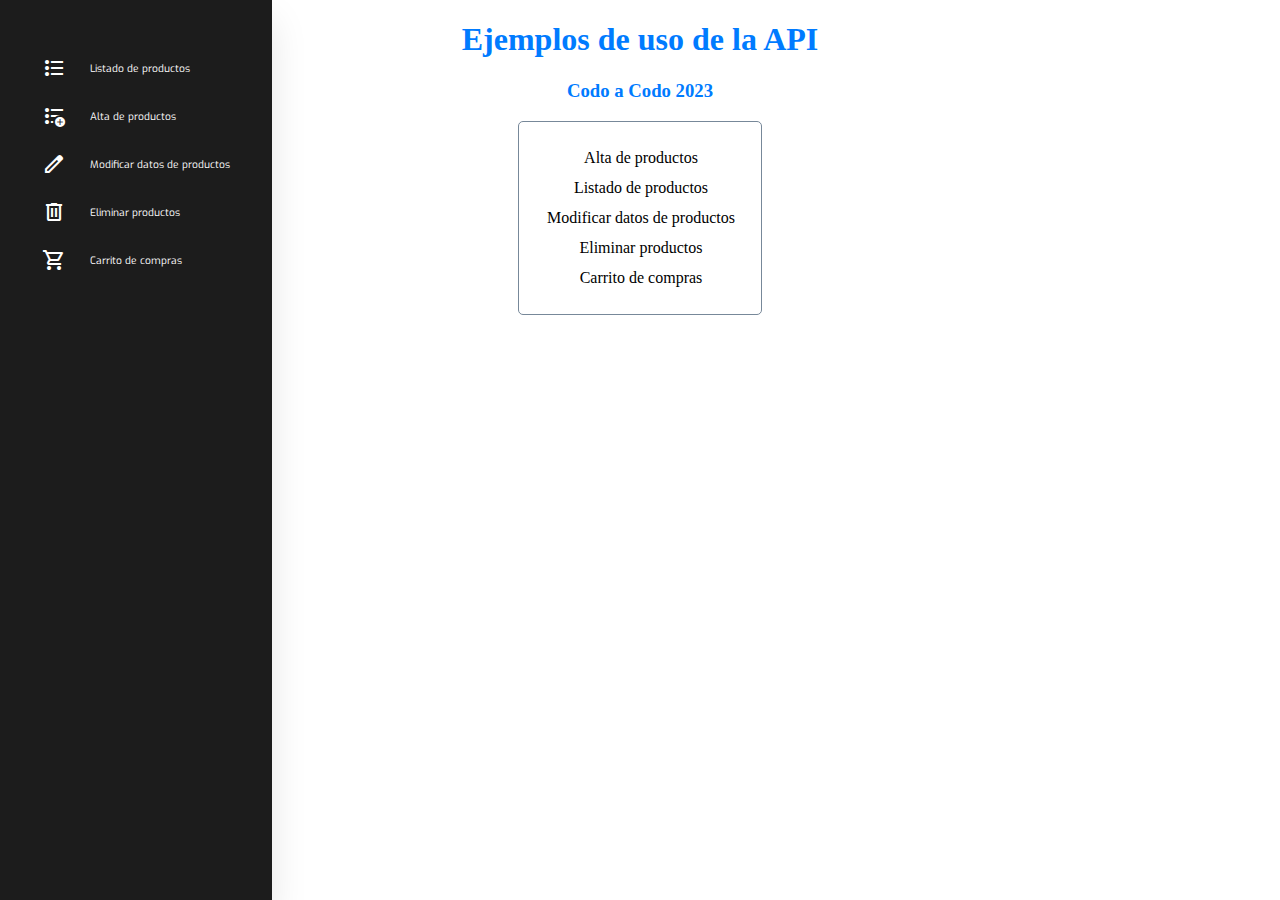
==== index.html @ b229a5ac "Nav" ====
<!DOCTYPE html>
<html lang="en">

<head>
    <meta charset="UTF-8">
    <meta name="viewport" content="width=device-width, initial-scale=1.0">
    <title>Ejemplo de uso de la API</title>
    <link rel="stylesheet" href="css/estilos.css">
    <link rel="stylesheet"
        href="https://fonts.googleapis.com/css2?family=Material+Symbols+Outlined:opsz,wght,FILL,GRAD@20..48,100..700,0..1,-50..200" />
    <link rel="preconnect" href="https://fonts.googleapis.com">
    <link rel="preconnect" href="https://fonts.gstatic.com" crossorigin>
    <link href="https://fonts.googleapis.com/css2?family=Exo:wght@500&display=swap" rel="stylesheet">
</head>

<body>
    <nav>
        <ul class="nav">
            <li>
                <a  href="#" class="logo">
                    <img src="/TPF-codo/img/Logo.svg" alt="">
                </a>
            </li>
            <li><a class="nav-style" href="listado.html">
                    <span class="material-symbols-outlined">
                        format_list_bulleted
                    </span>
                    <span class="nav-text">Listado de productos</span>
                </a></li>

            <li><a class="nav-style" href="altas.html">
                    <span class="material-symbols-outlined">
                        format_list_bulleted_add
                    </span>
                    <span class="nav-text">Alta de productos</span>
                </a></li>

            <li><a class="nav-style" href="modificaciones.html">
                    <span class="material-symbols-outlined">
                        edit
                    </span>
                    <span class="nav-text">Modificar datos de productos</span>
                </a></li>

            <li><a class="nav-style" href="listadoEliminar.html">
                    <span class="material-symbols-outlined">
                        delete
                    </span>
                    <span class="nav-text">Eliminar productos</span>
                </a></li>

            <li><a class="nav-style" href="carrito1.html">
                    <span class="material-symbols-outlined">
                        shopping_cart
                    </span>
                    <span class="nav-text">Carrito de compras</span>
                </a></li>
        </ul>
    </nav>

    <div>
        <h1>Ejemplos de uso de la API</h1>
        <h3>Codo a Codo 2023</h3>
        <table>
            <tr>
                <td class="contenedor-centrado"><a href="altas.html">Alta de productos</a></td>
            </tr>
            <tr>
                <td class="contenedor-centrado "><a href="listado.html">Listado de productos</a></td>
            </tr>
            <tr>
                <td class="contenedor-centrado "><a href="modificaciones.html">Modificar datos de productos</a></td>
            </tr>
            <tr>
                <td class="contenedor-centrado "><a href="listadoEliminar.html">Eliminar productos</a></td>
            </tr>
            <tr>
                <td class="contenedor-centrado "><a href="carrito1.html">Carrito de compras</a></td>
            </tr>
        </table>
    </div>
</body>

</html>
---- css/estilos.css ----
/* Estilos para todo el proyecto */
body {
    background-color: #FFFFFF;
}


.contenedor-centrado {
    display: flex;
    width: 100%;
    justify-content: center;
}


p {
    font-family: 'Times New Roman', Times, serif;
    background-color: #f9f9f9;
    max-width: 400px;
    margin: 0 auto;
    padding: 20px;
}


h1,
h2,
h3,
h4,
h5,
h6 {
    text-align: center;
    color: #007bff;
}


form {
    max-width: 400px;
    margin: 0 auto;
    padding: 20px;
    background-color: white;
    border: 1px solid lightslategray;
    border-radius: 5px;
}


table {
    max-width: 90%;
    margin: 0 auto;
    padding: 20px;
    background-color: white;
    border: 1px solid lightslategray;
    border-radius: 5px;
}


label {
    display: block;
    margin-bottom: 5px;
}


input[type="text"],
input[type="number"],
textarea {
    width: 90%;
    padding: 10px;
    margin-bottom: 10px;
    border: 1px solid #cccccc;
    border-radius: 5px;
}


input[type="submit"] {
    padding: 10px;
    background-color: #007bff;
    color: #ffffff;
    border: none;
    border-radius: 5px;
    cursor: pointer;
}


input[type="submit"]:hover {
    background-color: #0056b3;
}


button {
    padding: 8px;
    margin: 4px;
    background-color: #007bff;
    color: #ffffff;
    border: none;
    border-radius: 5px;
    cursor: pointer;
}


button:hover {
    background-color: #0056b3;
}


a {
    margin: 4px;
    color: black;
    border: none;
    border-radius: 5px;
    cursor: pointer;
    text-decoration: none;
}


.nav {
    margin: 0;
    padding: 0;
    outline: none;
    border: none;
    text-decoration: none;
    box-sizing: border-box;
    font-family: exo, sans-serif;
    position: absolute;
    top: 0;
    bottom: 0;
    height: 100%;
    left: 0;
    background: #1C1C1C;
    box-shadow: 0 20px 35px rgba(0, 0, 0, 0.1);
}

.nav-style {
    position: relative;
    color: #FFFFFF;
    font-size: 0.8vw;
    display: table;
    padding: 10px;
    display: flex;
    flex-direction: row;
    align-items: center;
    justify-content: flex-start;
    gap: 24px;
    margin-left: 16px;
    margin-right: 16px;
}

.nav-style:hover {
    background: #8540f5;
}

.nav-text {
    margin-right: 16px;
}

.material-symbols-outlined {
    position: relative;
    font-size: 1.5vw;
    text-align: center;
    margin-left: 16px;
}

.logo img {
    display: flex;
    justify-content: center;
    align-items: center;
    margin-left: 34px;
}

/* * {
    border: 1px solid red;;
} */
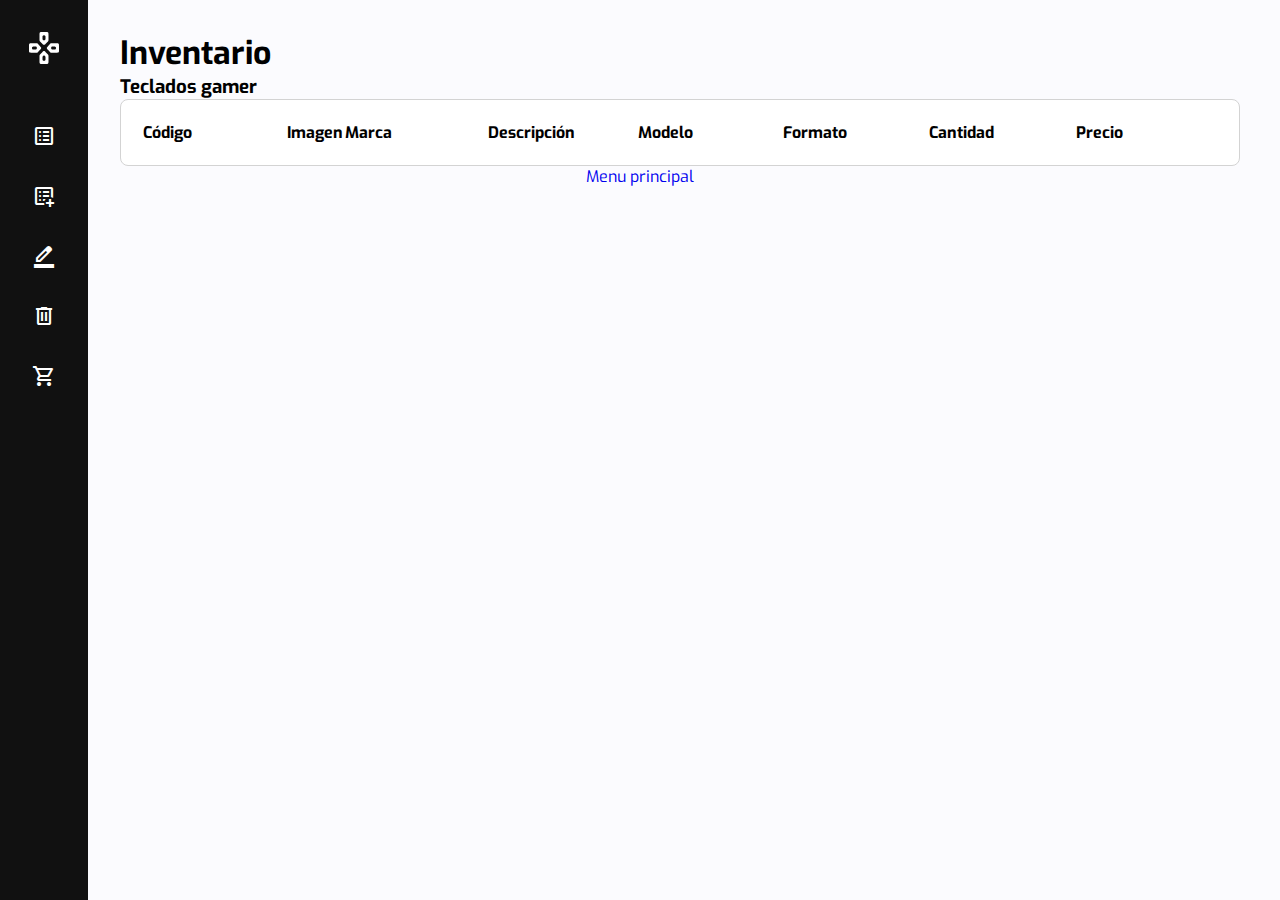
==== commit 2b4d191b: "Imagen en front" ====
--- a/index.html
+++ b/index.html
@@ -1,84 +1,131 @@
 <!DOCTYPE html>
 <html lang="en">
 
+
 <head>
     <meta charset="UTF-8">
+    <meta http-equiv="X-UA-Compatible" content="IE=edge">
     <meta name="viewport" content="width=device-width, initial-scale=1.0">
-    <title>Ejemplo de uso de la API</title>
+    <title>Listado de Productos</title>
     <link rel="stylesheet" href="css/estilos.css">
     <link rel="stylesheet"
-        href="https://fonts.googleapis.com/css2?family=Material+Symbols+Outlined:opsz,wght,FILL,GRAD@20..48,100..700,0..1,-50..200" />
+        href="https://fonts.googleapis.com/css2?family=Material+Symbols+Outlined:opsz,wght,FILL,GRAD@48,400,1,0" />
     <link rel="preconnect" href="https://fonts.googleapis.com">
     <link rel="preconnect" href="https://fonts.gstatic.com" crossorigin>
-    <link href="https://fonts.googleapis.com/css2?family=Exo:wght@500&display=swap" rel="stylesheet">
+    <link href="https://fonts.googleapis.com/css2?family=Exo:wght@300;400;500&display=swap" rel="stylesheet">
 </head>
 
+
 <body>
+
     <nav>
-        <ul class="nav">
+        <ul class="nav-ul">
             <li>
-                <a  href="#" class="logo">
-                    <img src="/TPF-codo/img/Logo.svg" alt="">
-                </a>
+                <img src="./img/Logo.svg" alt="Logo" class="logo">
             </li>
-            <li><a class="nav-style" href="listado.html">
+            <br>
+            <br>
+            <li>
+                <a href="./index.html" class="nav-style">
                     <span class="material-symbols-outlined">
-                        format_list_bulleted
-                    </span>
-                    <span class="nav-text">Listado de productos</span>
-                </a></li>
+                        list_alt
+                    </span></a>
+            </li>
 
-            <li><a class="nav-style" href="altas.html">
+            <li>
+                <a href="./altas.html" class="nav-style">
                     <span class="material-symbols-outlined">
-                        format_list_bulleted_add
-                    </span>
-                    <span class="nav-text">Alta de productos</span>
-                </a></li>
+                        list_alt_add
+                    </span></a>
+            </li>
 
-            <li><a class="nav-style" href="modificaciones.html">
+            <li>
+                <a href="./modificaciones.html" class="nav-style">
                     <span class="material-symbols-outlined">
-                        edit
-                    </span>
-                    <span class="nav-text">Modificar datos de productos</span>
-                </a></li>
+                        border_color
+                    </span></a>
+            </li>
 
-            <li><a class="nav-style" href="listadoEliminar.html">
+            <li>
+                <a href="./listadoEliminar.html" class="nav-style">
                     <span class="material-symbols-outlined">
                         delete
-                    </span>
-                    <span class="nav-text">Eliminar productos</span>
-                </a></li>
+                    </span></a>
+            </li>
 
-            <li><a class="nav-style" href="carrito1.html">
+            <li>
+                <a href="./carrito1.html" class="nav-style">
                     <span class="material-symbols-outlined">
                         shopping_cart
-                    </span>
-                    <span class="nav-text">Carrito de compras</span>
-                </a></li>
+                    </span></a>
+            </li>
+
         </ul>
     </nav>
 
-    <div>
-        <h1>Ejemplos de uso de la API</h1>
-        <h3>Codo a Codo 2023</h3>
-        <table>
+    <h1>Inventario</h1>
+    <h3>Teclados gamer</h3>
+    <table>
+        <thead>
             <tr>
-                <td class="contenedor-centrado"><a href="altas.html">Alta de productos</a></td>
+                <th class="th-codigo">Código</th>
+                <th class="th-imagen">Imagen</th>
+                <th class="th-marca">Marca</th>
+                <th class="th-descripcion">Descripción</th>
+                <th class="th-modelo">Modelo</th>
+                <th class="th-formato">Formato</th>
+                <th class="th-cantidad">Cantidad</th>
+                <th class="th-precio">Precio</th>
             </tr>
-            <tr>
-                <td class="contenedor-centrado "><a href="listado.html">Listado de productos</a></td>
-            </tr>
-            <tr>
-                <td class="contenedor-centrado "><a href="modificaciones.html">Modificar datos de productos</a></td>
-            </tr>
-            <tr>
-                <td class="contenedor-centrado "><a href="listadoEliminar.html">Eliminar productos</a></td>
-            </tr>
-            <tr>
-                <td class="contenedor-centrado "><a href="carrito1.html">Carrito de compras</a></td>
-            </tr>
-        </table>
+        </thead>
+        <tbody id="tablaProductos">
+        </tbody>
+    </table>
+
+
+    <div class="contenedor-centrado">
+        <a href="index.html">Menu principal</a>
     </div>
-</body>
+
+
+    <script>
+        //const URL = "http://127.0.0.1:5000/"
+        const URL = "https://dest3.pythonanywhere.com/"
+
+
+        // Realizamos la solicitud GET al servidor para obtener todos los productos
+        fetch(URL + 'productos')
+            .then(function (response) {
+                if (response.ok) {
+                    return response.json() // Parseamos la respuesta JSON
+                } else {
+                    throw new Error('Error al obtener los productos.')
+                }
+            })
+            .then(function (data) {
+                var tablaProductos = document.getElementById('tablaProductos')
+
+
+                // Iteramos sobre los productos y agregamos filas a la tabla
+                data.forEach(function (producto) {
+                    var fila = document.createElement('tr')
+                    fila.innerHTML = 
+                        '<td>' + producto.codigo + '</td>' +
+                        '<td ><img src="' + producto.imagen + '" alt="Imagen de producto" class="producto-imagen"></td>' +
+                        '<td align="left">'+ producto.marca + '</td>' +
+                        '<td aling="left">'+ producto.descripcion + '</td>' +
+                        '<td align="left">'+ producto.modelo + '</td>' +
+                        '<td align="left">'+ producto.formato + '</td>' +
+                        '<td align="right">'+ producto.cantidad + '</td>' +
+                        '<td align="right">'+ producto.precio + '</td>' 
+                        tablaProductos.appendChild(fila)
+                })
+            })
+            .catch(function (error) {
+                console.log('Error:', error)
+                alert('Error al obtener los productos.')
+            })
+    </script>
+</body> 
 
 </html>--- a/css/estilos.css
+++ b/css/estilos.css
@@ -1,6 +1,21 @@
 /* Estilos para todo el proyecto */
+
+* {
+    margin: 0;
+    padding: 0;
+    outline: none;
+    border: none;
+    text-decoration: none;
+    box-sizing: border-box;
+    font-family: 'Exo', sans-serif;
+}
+
+/* * {
+    border: 1px solid red;
+} */
+
 body {
-    background-color: #FFFFFF;
+    background-color: #FBFBFE;
 }
 
 
@@ -20,14 +35,17 @@
 }
 
 
-h1,
-h2,
-h3,
-h4,
-h5,
-h6 {
-    text-align: center;
-    color: #007bff;
+h1 {
+    text-align: left;
+    margin-left: 120px;
+    margin-top: 32px;
+    font-family:'Exo' 500;
+}
+
+h3 {
+    text-align: left;
+    margin-left: 120px;
+    font-family:'Exo' 300;
 }
 
 
@@ -42,14 +60,53 @@
 
 
 table {
-    max-width: 90%;
-    margin: 0 auto;
+    margin-left: 120px;
+    margin-right: 40px;
     padding: 20px;
     background-color: white;
-    border: 1px solid lightslategray;
-    border-radius: 5px;
-}
-
+    border: 1px solid lightgray;
+    border-radius: 8px;
+}
+
+.th-codigo{
+    width: 160px;
+    text-align: left;
+}
+
+.th-imagen{
+    width: auto;
+    text-align: left;
+}
+
+.th-marca{
+    width: 160px;
+    text-align: left;
+}
+
+.th-descripcion{
+    width: 160px;
+    text-align: left;
+}
+
+.th-modelo{
+    width: 160px;
+    text-align: left;
+}
+
+.th-formato{
+    width: 160px;
+    text-align: left;
+}
+
+.th-cantidad{
+    width: 160px;
+    text-align: left;
+}
+
+.th-precio{
+    width: 160px;
+    text-align: left;
+}
 
 label {
     display: block;
@@ -99,70 +156,48 @@
 }
 
 
-a {
-    margin: 4px;
-    color: black;
-    border: none;
-    border-radius: 5px;
-    cursor: pointer;
-    text-decoration: none;
-}
-
-
-.nav {
-    margin: 0;
-    padding: 0;
-    outline: none;
-    border: none;
-    text-decoration: none;
-    box-sizing: border-box;
-    font-family: exo, sans-serif;
+nav {
     position: absolute;
     top: 0;
     bottom: 0;
     height: 100%;
     left: 0;
-    background: #1C1C1C;
-    box-shadow: 0 20px 35px rgba(0, 0, 0, 0.1);
+    background-color: #111111;
+    width: 88px;
+
+}
+
+.logo {
+    display: block;
+    margin: auto;
 }
 
 .nav-style {
     position: relative;
-    color: #FFFFFF;
-    font-size: 0.8vw;
+    color: #ffffff;
     display: table;
-    padding: 10px;
-    display: flex;
-    flex-direction: row;
-    align-items: center;
-    justify-content: flex-start;
-    gap: 24px;
-    margin-left: 16px;
-    margin-right: 16px;
-}
-
-.nav-style:hover {
-    background: #8540f5;
-}
-
-.nav-text {
-    margin-right: 16px;
-}
-
-.material-symbols-outlined {
-    position: relative;
-    font-size: 1.5vw;
-    text-align: center;
-    margin-left: 16px;
-}
-
-.logo img {
+    padding: 8px;
     display: flex;
     justify-content: center;
     align-items: center;
-    margin-left: 34px;
-}
-
-/* * {
-    border: 1px solid red;;
-} */+}
+
+.material-symbols-outlined:hover {
+    background-color: #323136;
+    padding: 10px;
+    border-radius: 8px;
+
+}
+
+.material-symbols-outlined {
+    position: relative;
+    padding: 10px;
+}
+
+.nav-ul {
+    margin-top: 32px;
+}
+
+.producto-imagen {
+    width: 200px;
+}